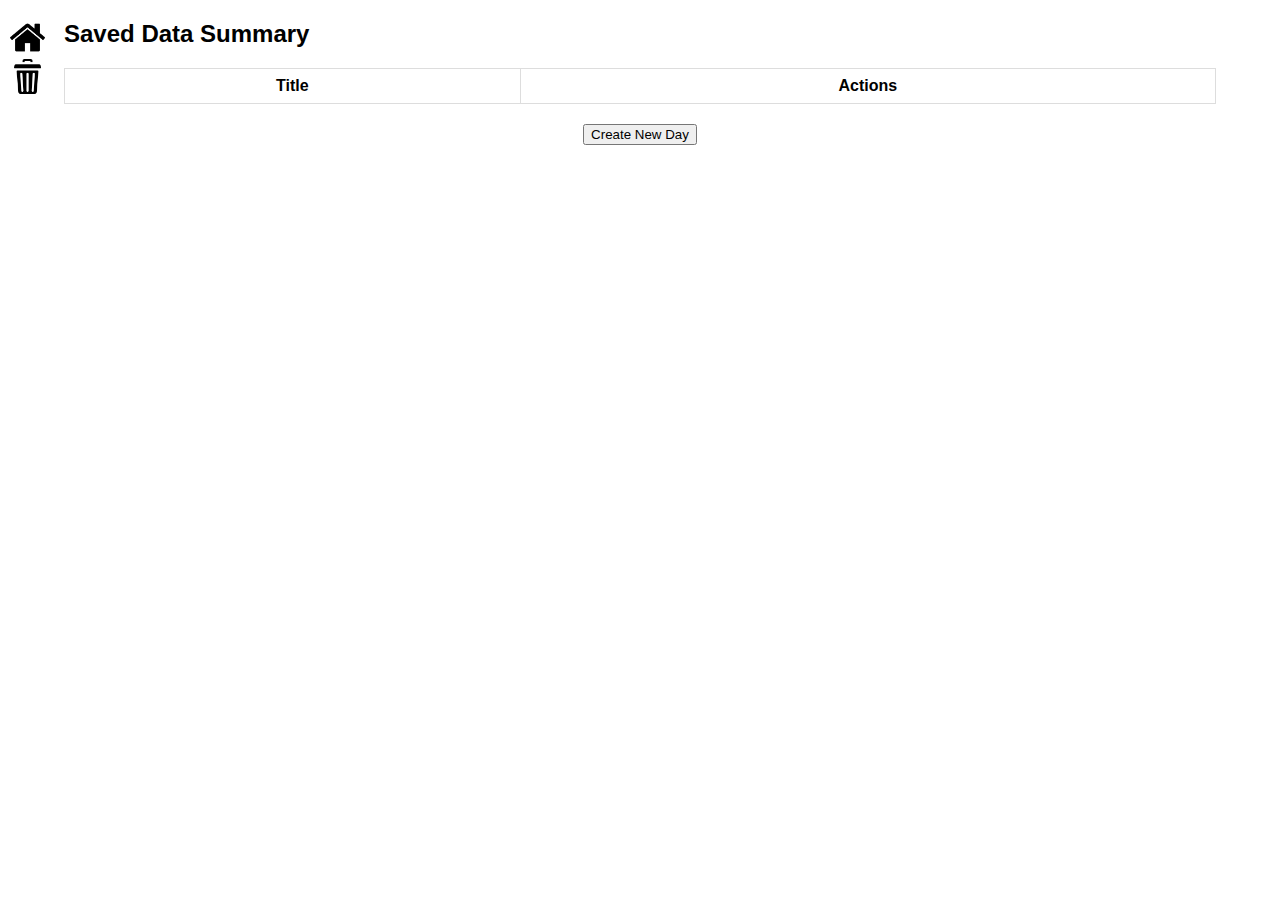
==== index.html @ fb4c835a "V1" ====
<!DOCTYPE html>
<html lang="en">
<head>
    <meta charset="UTF-8">
    <meta name="viewport" content="width=device-width, initial-scale=1.0">
    <title>Table with Form</title>
    <link rel="stylesheet" href="styles.css">
</head>
<body>
    <nav>
        <a href="index.html"><img src="pics/home.png" class="icons"></a></br>
        <a href="#" onclick="clearStorage()"><img src="pics/delete.png" class="icons"></a>
    </nav>
    <h2>Saved Data Summary</h2> 
    <table id="summary-table">
        <tr>
            <th>Title</th>
            <th>Actions</th> 
        </tr>
        <!-- Table rows will be dynamically added here -->
    </table>

    <center><button type="button" onclick="window.location.href='./pages/edit.html'">Create New Day</button></center>

    <script src="summary.js"></script>
    <script>
        function clearStorage() {
            // Prompt the user for confirmation
            const confirmClear = confirm("This will clear all saved data. Are you sure?");
            
            // If user confirms, clear the local storage
            if (confirmClear) {
                localStorage.clear();
                alert("All saved data has been cleared.");
                // Force page refresh
                location.reload();
            }
        }
    </script>    
</body>
</html>
---- styles.css ----
/* Basic styling for the form and table */
body {
    font-family: Arial, sans-serif;
    width:90%;
    margin:auto;
    margin-top:20px;
}
nav{
    width:auto;
    position: fixed;
    left:.001%;
    padding-left:10px;
}
.icons{
    max-width: 35px;
}
table {
    width: 100%;
    border-collapse: collapse;
    margin-bottom: 20px;
}

table, th, td {
    border: 1px solid #ddd;
}

th, td {
    padding: 8px;
    text-align: center;
    hyphens: auto;
    max-width: 100px;
    word-wrap:break-word;
}

form {
    margin-top: 20px;
}

form input {
    margin-right: 10px;
    margin-bottom: 10px;
}

form button:hover {
    background-color: #45a049;
}
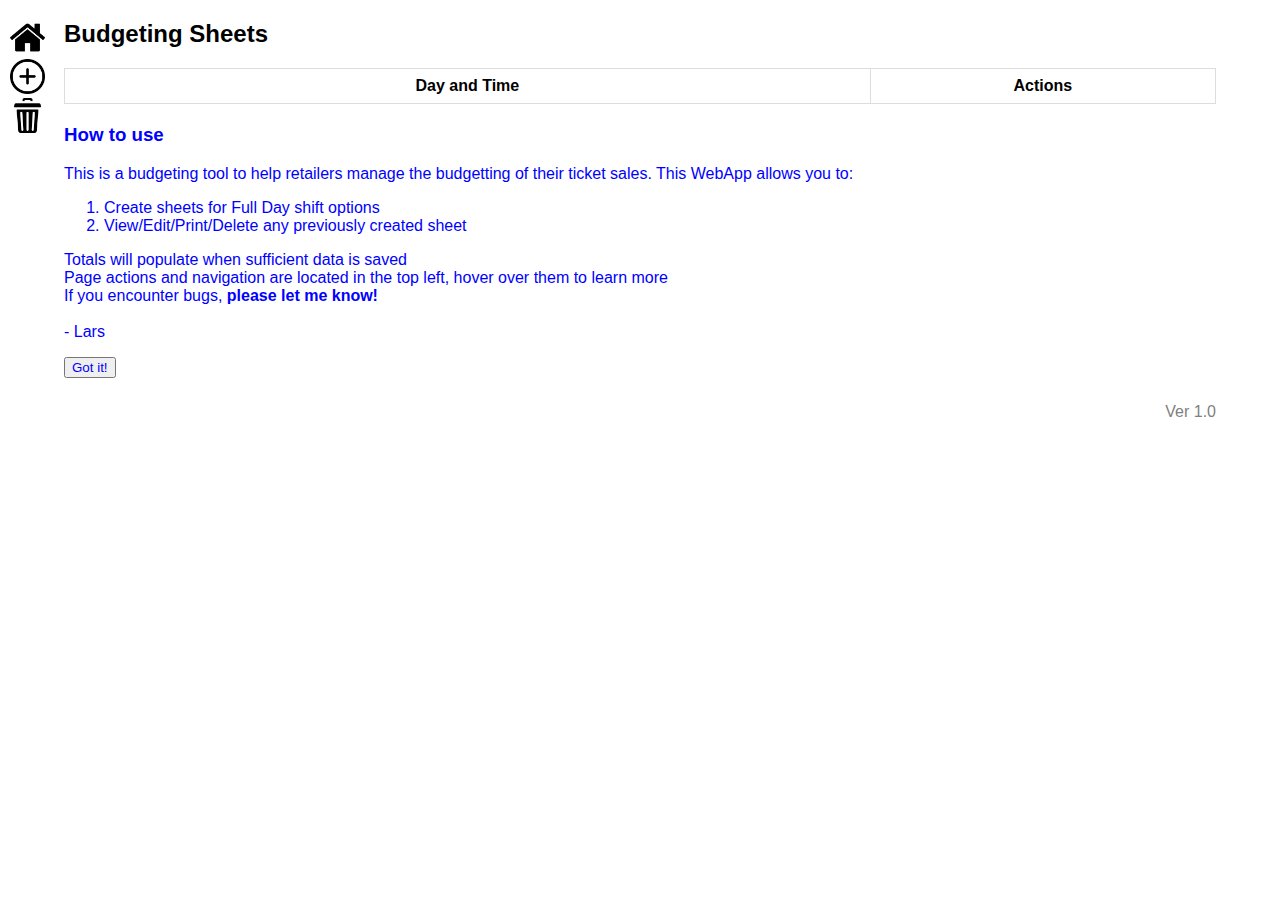
==== commit 40ca2f04: "First Version" ====
--- a/index.html
+++ b/index.html
@@ -8,30 +8,76 @@
 </head>
 <body>
     <nav>
-        <a href="index.html"><img src="pics/home.png" class="icons"></a></br>
-        <a href="#" onclick="clearStorage()"><img src="pics/delete.png" class="icons"></a>
+        <a href="index.html"><img src="pics/home.png" class="icons" title="Home"></a></br>
+        <a onclick="window.location.href='./pages/edit.html'"><img title="Add Sheet" src="pics/add.png" class="icons"></a></br>
+        <a href="#" onclick="clearStorage()"><img title="Delete ALL data" src="pics/delete.png" class="icons"></a>
     </nav>
-    <h2>Saved Data Summary</h2> 
+    <h2>Budgeting Sheets</h2>
     <table id="summary-table">
         <tr>
-            <th>Title</th>
-            <th>Actions</th> 
+            <th>Day and Time</th>
+            <th>Actions</th>
         </tr>
         <!-- Table rows will be dynamically added here -->
     </table>
+    <h3 class="HTU hide-element">How to use</h3>
+    <div class="HTUtxt hide-element">
+        <p>This is a budgeting tool to help retailers manage the budgetting of their ticket sales. This WebApp allows you to:
+        <ol>
+            <li>Create sheets for Full Day shift options</li>
+            <li>View/Edit/Print/Delete any previously created sheet</li>
+        </ol>
+        Totals will populate when sufficient data is saved</br>
+        Page actions and navigation are located in the top left, hover over them to learn more</br>
+        If you encounter bugs, <b>please let me know!</b></br>
+    </br>
+    - Lars
+        </p>
+    </div>
 
-    <center><button type="button" onclick="window.location.href='./pages/edit.html'">Create New Day</button></center>
+    <button id="hideButton" class="hide-element">Got it!</button>
+
+    <footer>
+        Ver 1.0
+    </footer>
+
+    <script>
+        document.addEventListener("DOMContentLoaded", function() {
+            // Check if user has clicked the "Got It" button previously
+            const gotIt = localStorage.getItem("gotIt") === "true";
+
+            // Add event listener to "Hide Elements" button
+            const hideButton = document.getElementById("hideButton");
+            hideButton.addEventListener("click", function() {
+                const elements = document.querySelectorAll(".hide-element");
+                elements.forEach(element => {
+                    element.style.display = "none";
+                });
+
+                // Update the state in localStorage
+                localStorage.setItem("gotIt", "true");
+            });
+
+            // Remove hide-element class to show the elements if "Got It" button is not clicked
+            if (!gotIt) {
+                const elements = document.querySelectorAll(".hide-element");
+                elements.forEach(element => {
+                    element.style.display = "block";
+                });
+            }
+        });
+    </script>
 
     <script src="summary.js"></script>
     <script>
         function clearStorage() {
             // Prompt the user for confirmation
-            const confirmClear = confirm("This will clear all saved data. Are you sure?");
+            const confirmClear = confirm("This will clear ALL saved data. Are you sure?");
             
             // If user confirms, clear the local storage
             if (confirmClear) {
                 localStorage.clear();
-                alert("All saved data has been cleared.");
+                alert("All saved data has been cleared!");
                 // Force page refresh
                 location.reload();
             }
--- a/styles.css
+++ b/styles.css
@@ -13,6 +13,7 @@
 }
 .icons{
     max-width: 35px;
+    cursor: pointer;
 }
 table {
     width: 100%;
@@ -44,3 +45,36 @@
 form button:hover {
     background-color: #45a049;
 }
+
+.summaryIcon{
+    max-width: 20px;
+    padding-right: 5px;
+    padding-left: 5px;
+    cursor: pointer;
+}
+
+#summary-table th:first-child {
+    width: 70%;
+}
+
+.editAddRow{
+    text-align: center;
+}
+.hide-element {
+    display: none;
+    color: blue;
+}
+
+footer{
+    color:grey;
+    margin-top: 25px;
+    text-align: right;
+}
+
+@media screen and (max-width: 950px) {
+    body {
+        width:85%;
+      margin-left: 55px;
+      margin-right: 35px;
+    }
+  }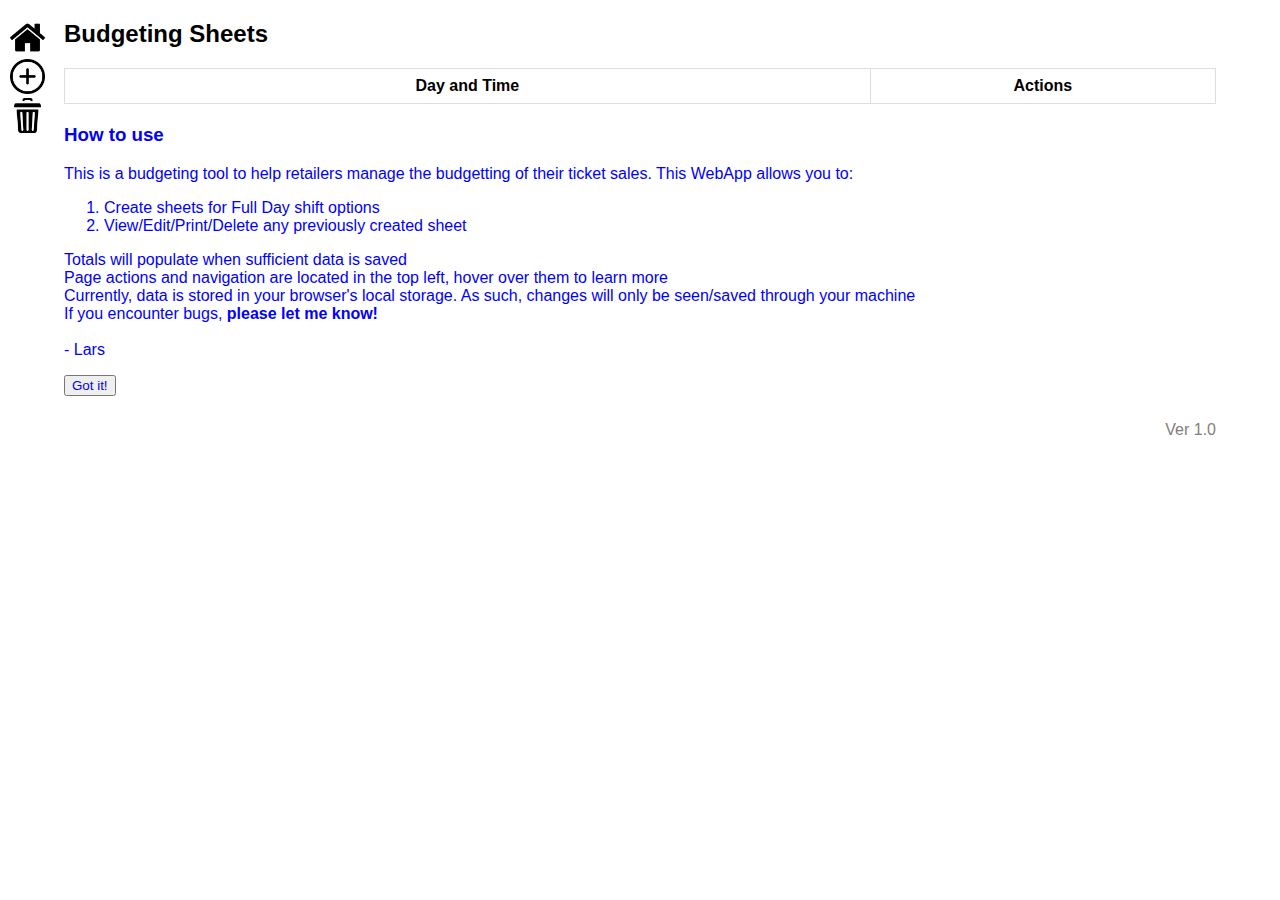
==== commit c107330f: "Final touches" ====
--- a/index.html
+++ b/index.html
@@ -29,6 +29,7 @@
         </ol>
         Totals will populate when sufficient data is saved</br>
         Page actions and navigation are located in the top left, hover over them to learn more</br>
+        Currently, data is stored in your browser's local storage. As such, changes will only be seen/saved through your machine</br>
         If you encounter bugs, <b>please let me know!</b></br>
     </br>
     - Lars
--- a/styles.css
+++ b/styles.css
@@ -71,7 +71,7 @@
     text-align: right;
 }
 
-@media screen and (max-width: 950px) {
+@media screen and (max-width: 1100px) {
     body {
         width:85%;
       margin-left: 55px;
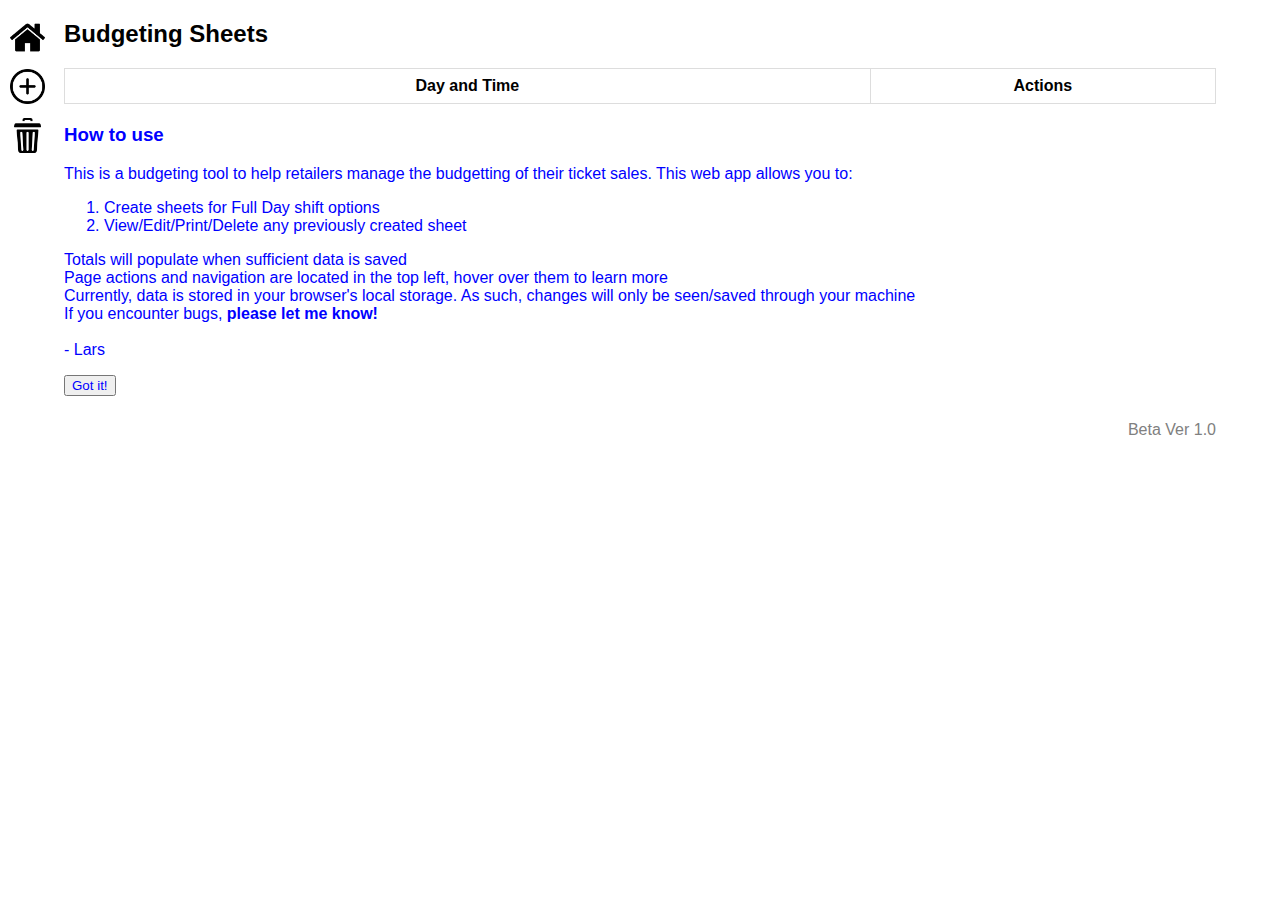
==== commit 0635371f: "More touch ups" ====
--- a/index.html
+++ b/index.html
@@ -22,7 +22,7 @@
     </table>
     <h3 class="HTU hide-element">How to use</h3>
     <div class="HTUtxt hide-element">
-        <p>This is a budgeting tool to help retailers manage the budgetting of their ticket sales. This WebApp allows you to:
+        <p>This is a budgeting tool to help retailers manage the budgetting of their ticket sales. This web app allows you to:
         <ol>
             <li>Create sheets for Full Day shift options</li>
             <li>View/Edit/Print/Delete any previously created sheet</li>
@@ -39,7 +39,7 @@
     <button id="hideButton" class="hide-element">Got it!</button>
 
     <footer>
-        Ver 1.0
+        Beta Ver 1.0
     </footer>
 
     <script>
--- a/styles.css
+++ b/styles.css
@@ -14,6 +14,7 @@
 .icons{
     max-width: 35px;
     cursor: pointer;
+    padding-bottom: 10px;
 }
 table {
     width: 100%;
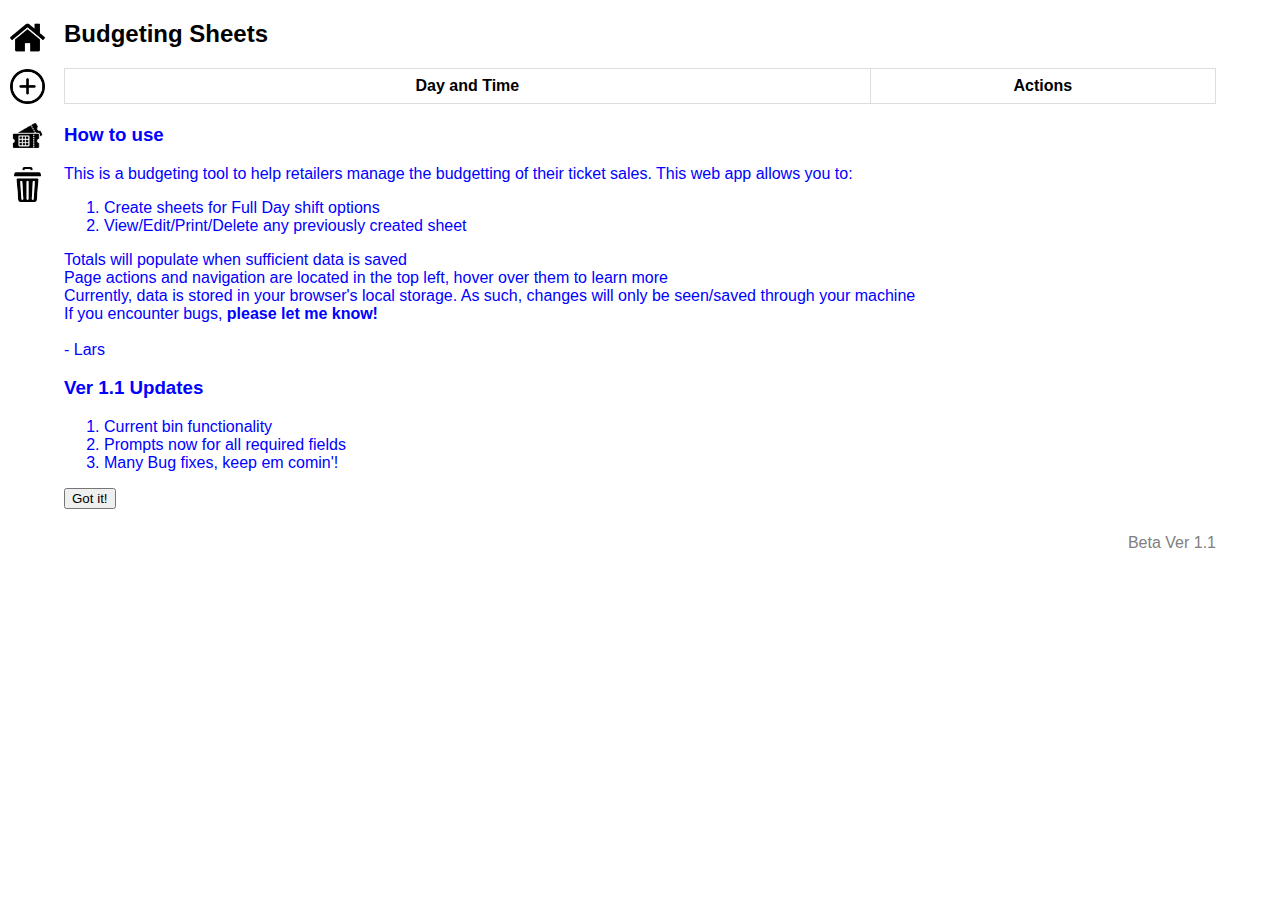
==== commit 0921982e: "Beta V1.1" ====
--- a/index.html
+++ b/index.html
@@ -3,13 +3,14 @@
 <head>
     <meta charset="UTF-8">
     <meta name="viewport" content="width=device-width, initial-scale=1.0">
-    <title>Table with Form</title>
+    <title>Accounting Home Page</title>
     <link rel="stylesheet" href="styles.css">
 </head>
 <body>
     <nav>
         <a href="index.html"><img src="pics/home.png" class="icons" title="Home"></a></br>
         <a onclick="window.location.href='./pages/edit.html'"><img title="Add Sheet" src="pics/add.png" class="icons"></a></br>
+        <a href="pages/tickets.html"><img src="pics/tickets.png" class="icons" title="Edit Current Bin"></a></br>
         <a href="#" onclick="clearStorage()"><img title="Delete ALL data" src="pics/delete.png" class="icons"></a>
     </nav>
     <h2>Budgeting Sheets</h2>
@@ -20,8 +21,8 @@
         </tr>
         <!-- Table rows will be dynamically added here -->
     </table>
-    <h3 class="HTU hide-element">How to use</h3>
-    <div class="HTUtxt hide-element">
+    <h3 id="htuTitle" class="HTU">How to use</h3>
+    <div id="htuText" class="HTUtxt">
         <p>This is a budgeting tool to help retailers manage the budgetting of their ticket sales. This web app allows you to:
         <ol>
             <li>Create sheets for Full Day shift options</li>
@@ -33,38 +34,51 @@
         If you encounter bugs, <b>please let me know!</b></br>
     </br>
     - Lars
+    <h3 id="htuTitle" class="HTU">Ver 1.1 Updates</h3>
+    <ol>
+        <li>Current bin functionality</li>
+        <li>Prompts now for all required fields</li>
+        <li>Many Bug fixes, keep em comin'!</li>
+    </ol>
         </p>
     </div>
 
-    <button id="hideButton" class="hide-element">Got it!</button>
+    <button id="helpButton">Got it!</button>
 
     <footer>
-        Beta Ver 1.0
+        Beta Ver 1.1
     </footer>
 
     <script>
         document.addEventListener("DOMContentLoaded", function() {
-            // Check if user has clicked the "Got It" button previously
-            const gotIt = localStorage.getItem("gotIt") === "true";
+            const helpButton = document.getElementById("helpButton");
+            const htuTitle = document.getElementById("htuTitle");
+            const htuText = document.getElementById("htuText");
 
-            // Add event listener to "Hide Elements" button
-            const hideButton = document.getElementById("hideButton");
-            hideButton.addEventListener("click", function() {
-                const elements = document.querySelectorAll(".hide-element");
-                elements.forEach(element => {
-                    element.style.display = "none";
-                });
+            // Check if help text is hidden
+            const helpHidden = localStorage.getItem("helpHidden") === "true";
 
-                // Update the state in localStorage
-                localStorage.setItem("gotIt", "true");
-            });
+            // Function to toggle help text visibility
+            function toggleHelpText() {
+                const isVisible = htuText.style.display !== "none";
+                htuTitle.style.display = isVisible ? "none" : "block";
+                htuText.style.display = isVisible ? "none" : "block";
+                helpButton.textContent = isVisible ? "Help" : "Got it!";
+                localStorage.setItem("helpHidden", isVisible);
+            }
 
-            // Remove hide-element class to show the elements if "Got It" button is not clicked
-            if (!gotIt) {
-                const elements = document.querySelectorAll(".hide-element");
-                elements.forEach(element => {
-                    element.style.display = "block";
-                });
+            // Add event listener to help button
+            helpButton.addEventListener("click", toggleHelpText);
+
+            // Set initial state
+            if (helpHidden) {
+                htuTitle.style.display = "none";
+                htuText.style.display = "none";
+                helpButton.textContent = "Help";
+            } else {
+                htuTitle.style.display = "block";
+                htuText.style.display = "block";
+                helpButton.textContent = "Got it!";
             }
         });
     </script>
@@ -85,4 +99,4 @@
         }
     </script>    
 </body>
-</html>
+</html>--- a/styles.css
+++ b/styles.css
@@ -1,4 +1,3 @@
-/* Basic styling for the form and table */
 body {
     font-family: Arial, sans-serif;
     width:90%;
@@ -61,8 +60,7 @@
 .editAddRow{
     text-align: center;
 }
-.hide-element {
-    display: none;
+.HTU, .HTUtxt {
     color: blue;
 }
 
@@ -78,4 +76,15 @@
       margin-left: 55px;
       margin-right: 35px;
     }
-  }+  }
+
+.table-wrapper {
+    width: 100%;
+    overflow-x: auto;
+    white-space: nowrap;
+}
+
+.table-wrapper table {
+    width: 100%;
+    min-width: 800px; /* Adjust this value based on your needs */
+}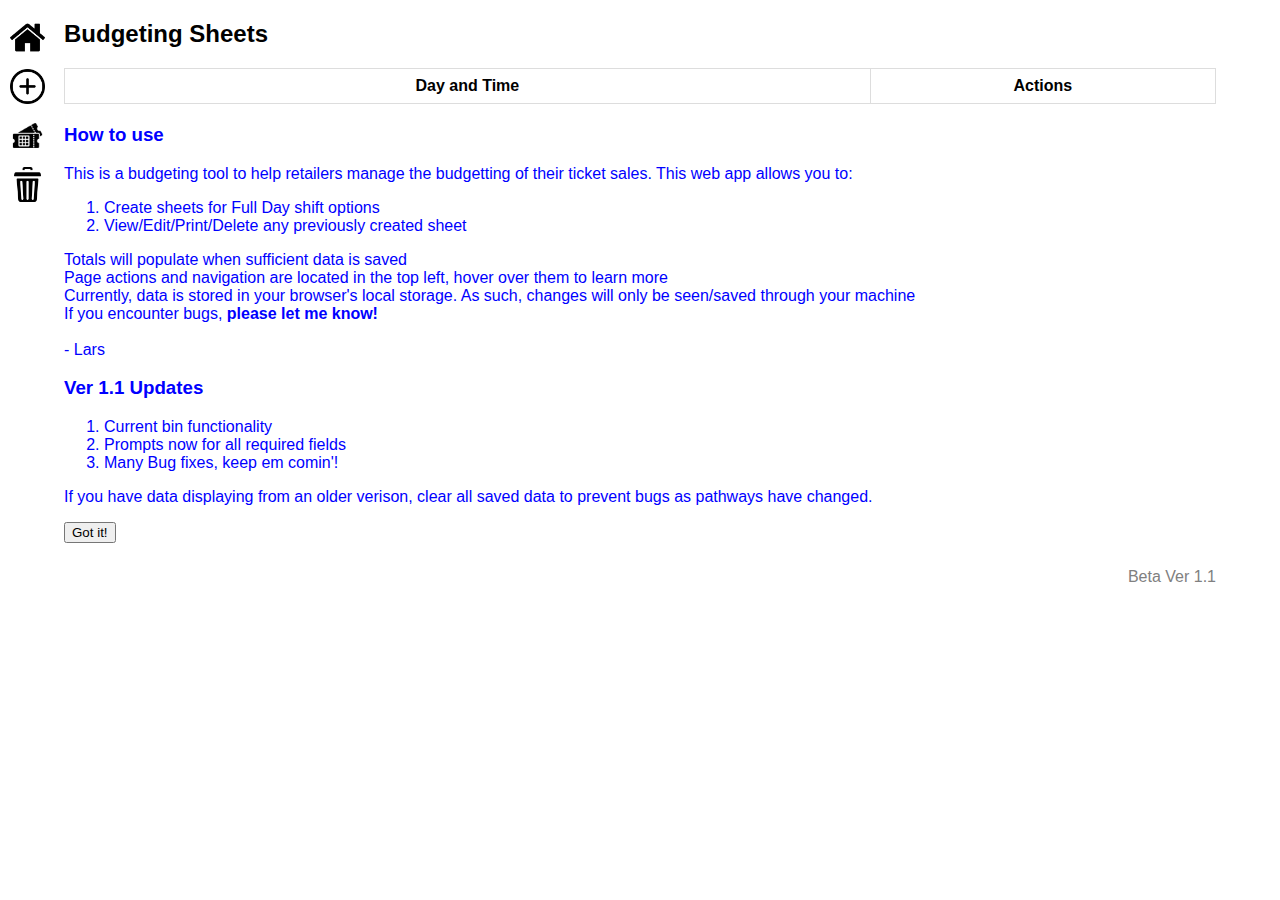
==== commit 243b6100: "Bug Fix" ====
--- a/index.html
+++ b/index.html
@@ -40,6 +40,7 @@
         <li>Prompts now for all required fields</li>
         <li>Many Bug fixes, keep em comin'!</li>
     </ol>
+        If you have data displaying from an older verison, clear all saved data to prevent bugs as pathways have changed.
         </p>
     </div>
 
@@ -99,4 +100,4 @@
         }
     </script>    
 </body>
-</html>+</html>
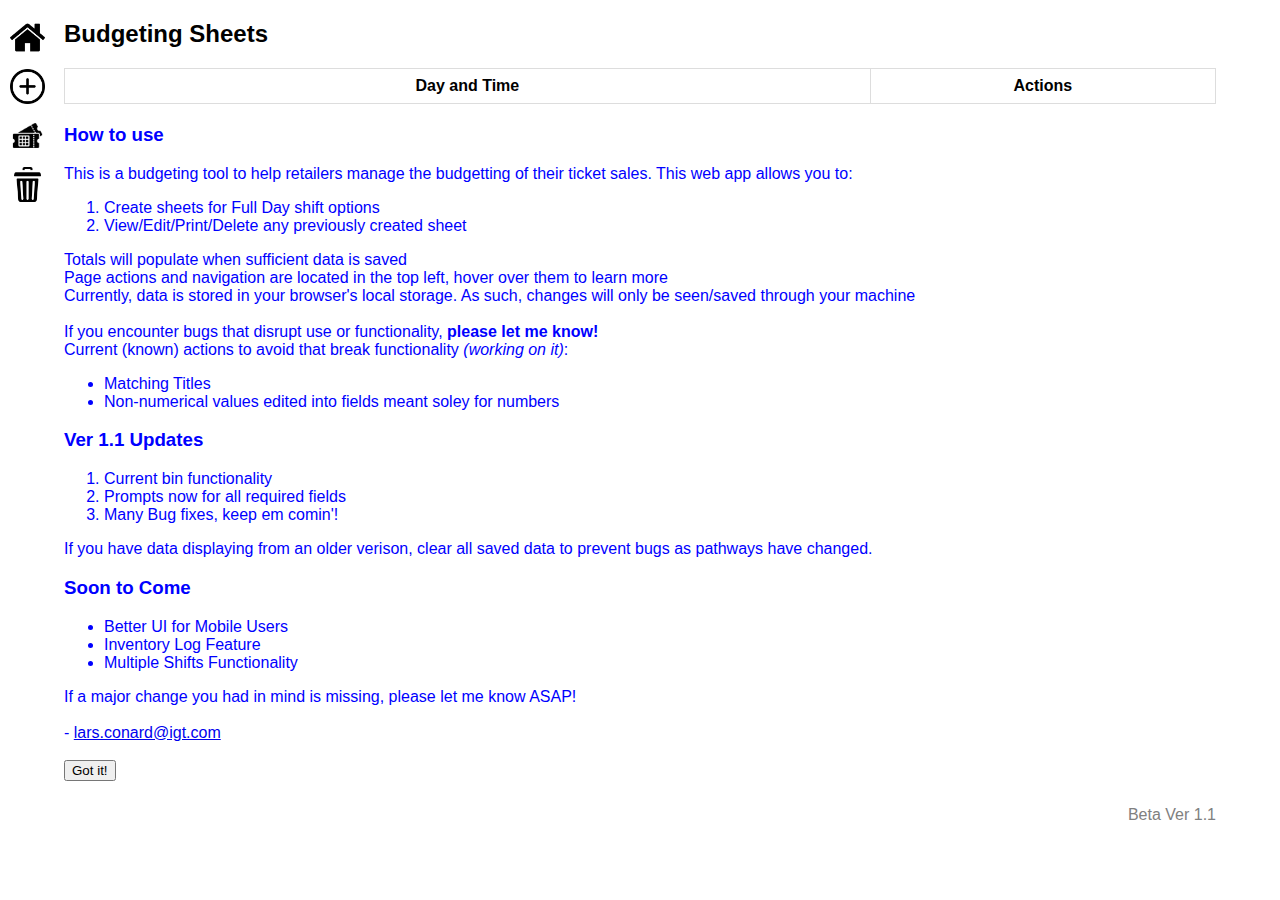
==== commit 81d5f0eb: "Beta Ver 1.1" ====
--- a/index.html
+++ b/index.html
@@ -30,10 +30,13 @@
         </ol>
         Totals will populate when sufficient data is saved</br>
         Page actions and navigation are located in the top left, hover over them to learn more</br>
-        Currently, data is stored in your browser's local storage. As such, changes will only be seen/saved through your machine</br>
-        If you encounter bugs, <b>please let me know!</b></br>
-    </br>
-    - Lars
+        Currently, data is stored in your browser's local storage. As such, changes will only be seen/saved through your machine</br></br>
+        If you encounter bugs that disrupt use or functionality, <b>please let me know!</b></br>
+        Current (known) actions to avoid that break functionality <i>(working on it)</i>:
+        <ul>
+            <li>Matching Titles</li>
+            <li>Non-numerical values edited into fields meant soley for numbers</li>
+        </ul>
     <h3 id="htuTitle" class="HTU">Ver 1.1 Updates</h3>
     <ol>
         <li>Current bin functionality</li>
@@ -42,6 +45,16 @@
     </ol>
         If you have data displaying from an older verison, clear all saved data to prevent bugs as pathways have changed.
         </p>
+
+    <h3 id="htuTitle" class="HTU">Soon to Come</h3>
+    <ul>
+        <li>Better UI for Mobile Users</li>
+        <li>Inventory Log Feature</li>
+        <li>Multiple Shifts Functionality</li>
+    </ul>
+        If a major change you had in mind is missing, please let me know ASAP!</br>
+    
+    </br>- <a href="mailto:lars.conard@igt.com">lars.conard@igt.com</a></br></br>
     </div>
 
     <button id="helpButton">Got it!</button>
